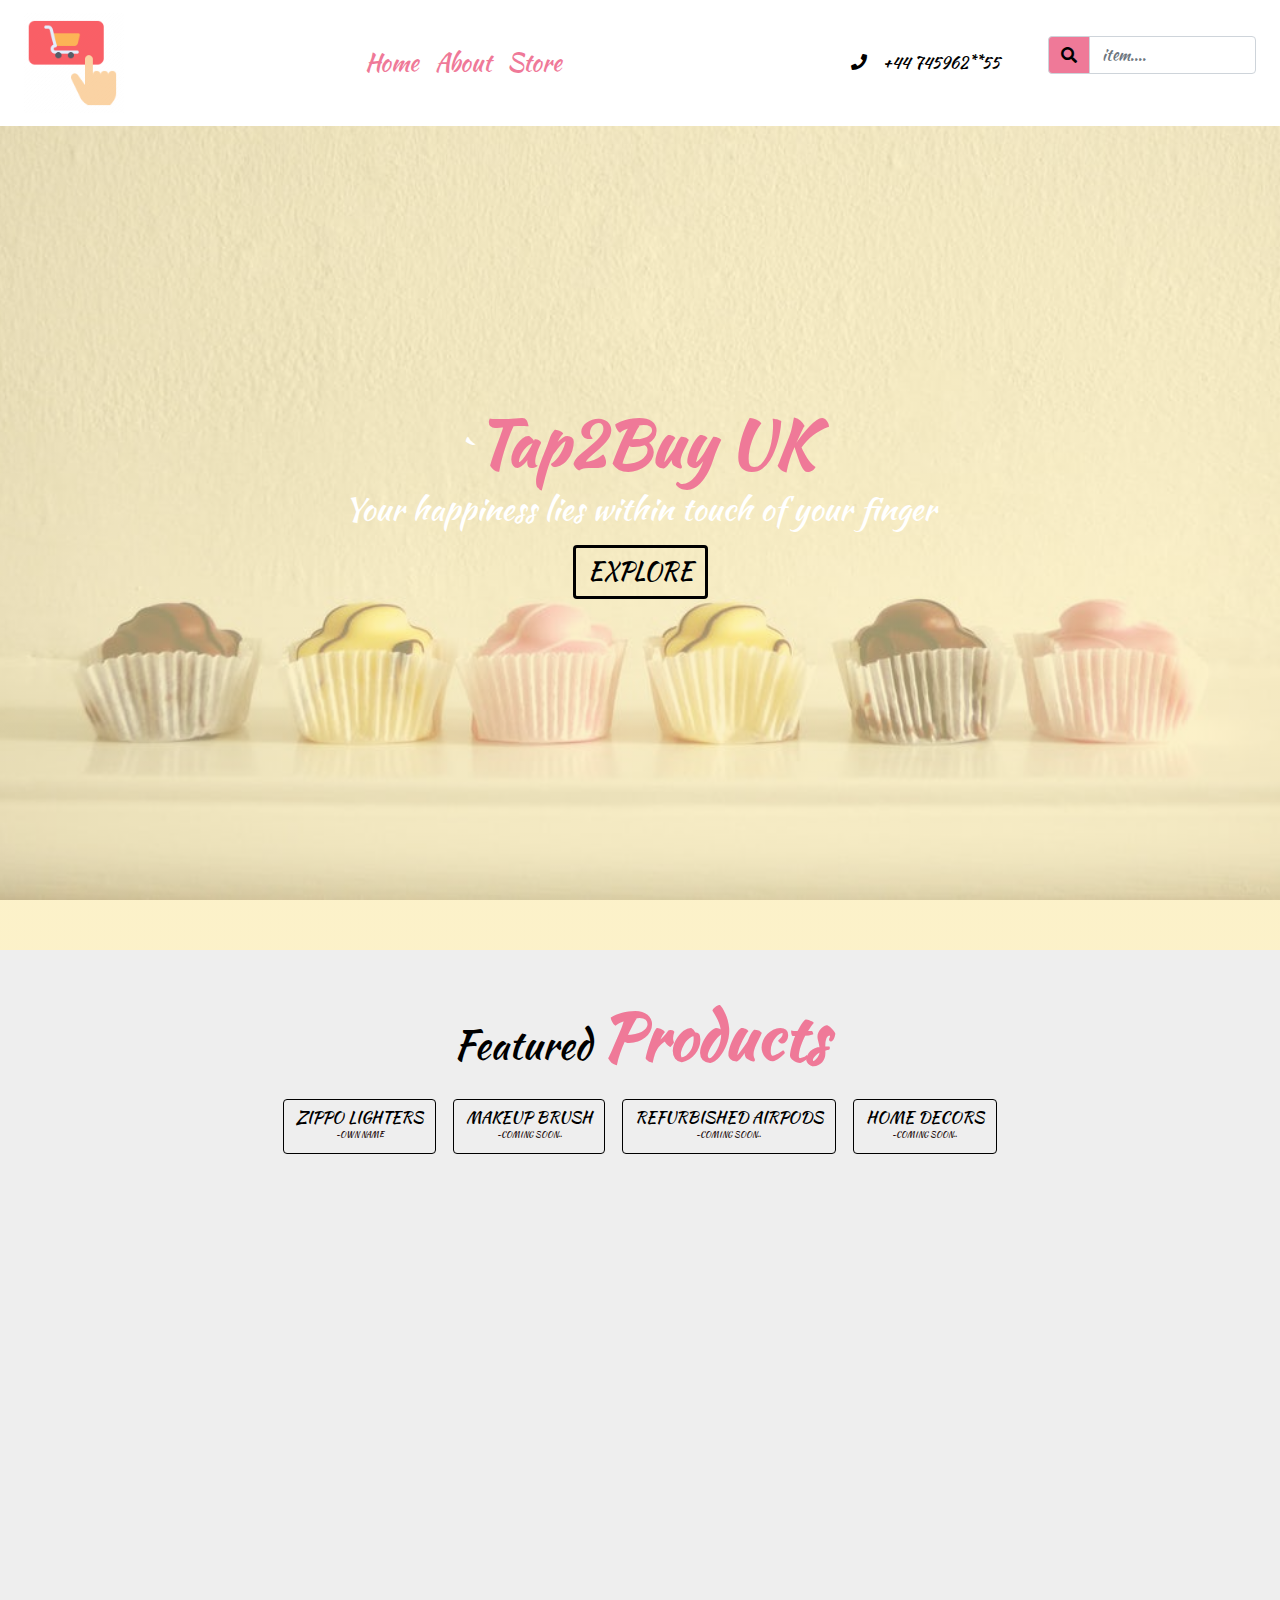
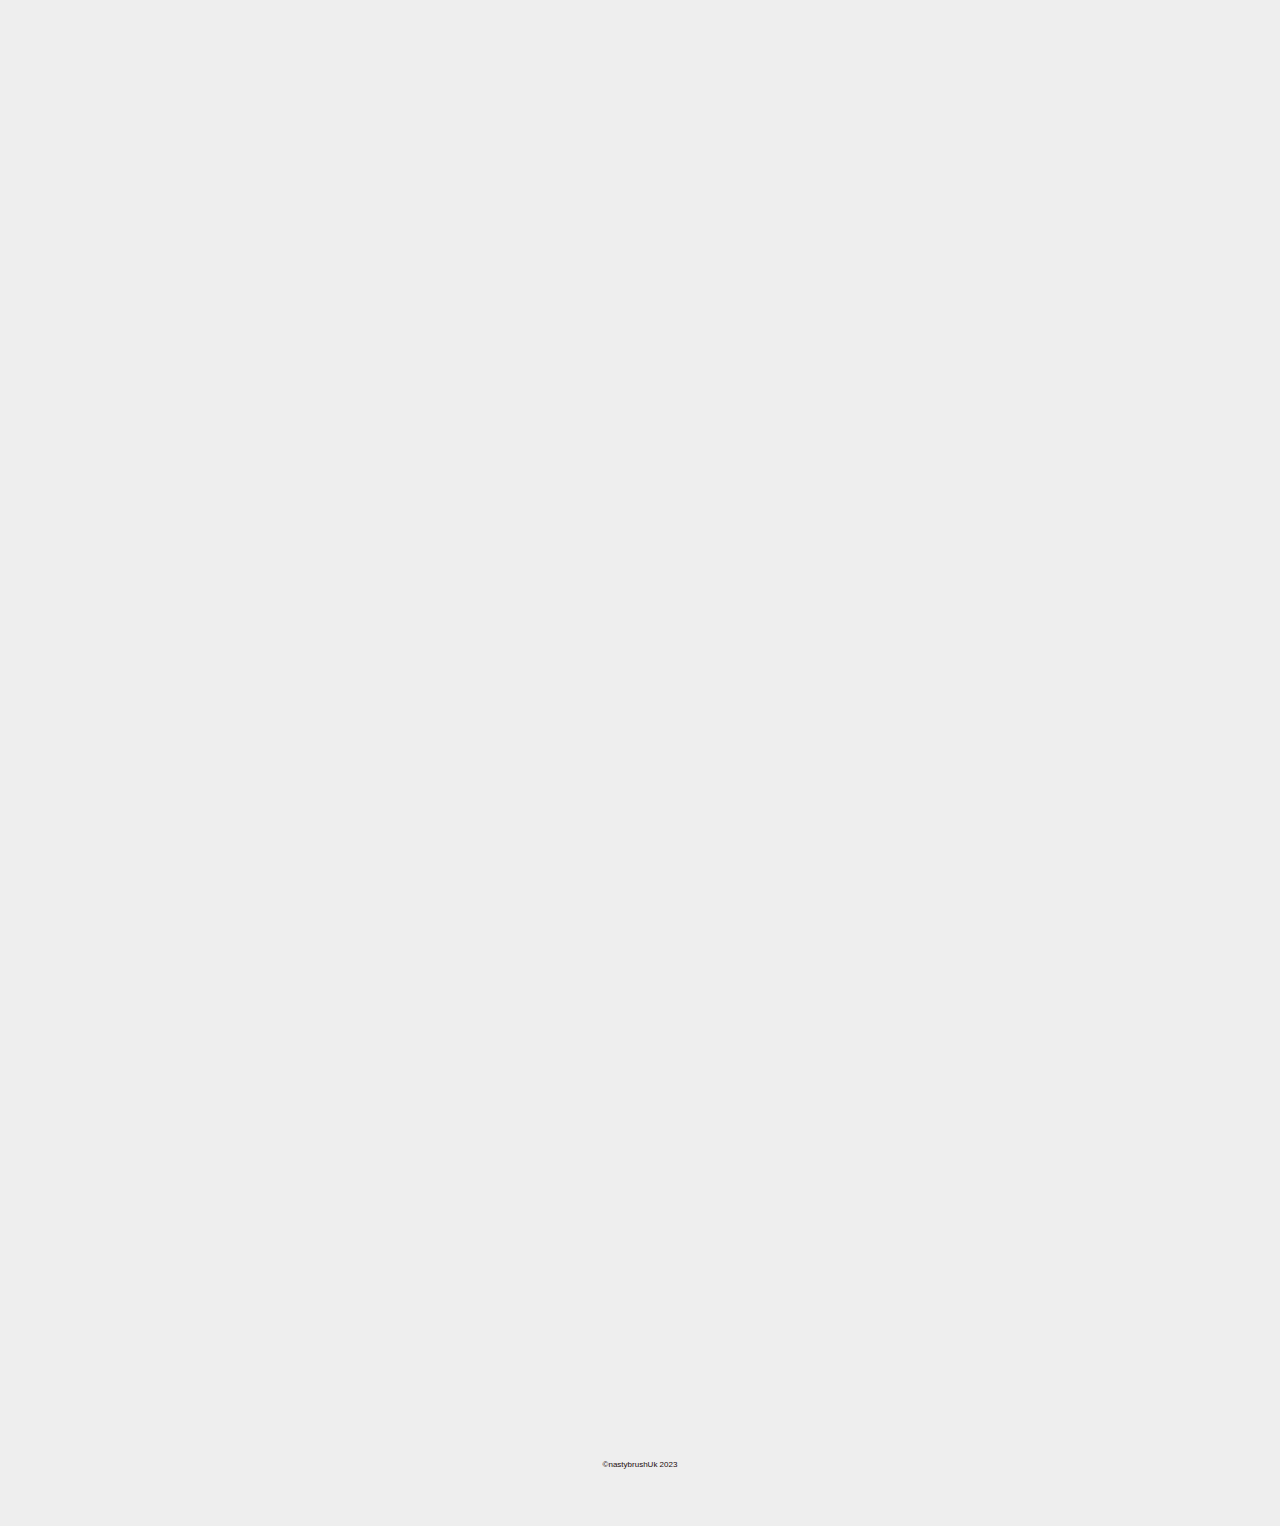
==== index.html @ 4a3e261d "Add files via upload" ====
<!DOCTYPE html>
<html lang="en">

<head>
  <meta charset="UTF-8">
  <meta name="viewport" content="width=device-width, initial-scale=1.0">
  <meta http-equiv="X-UA-Compatible" content="ie=edge">
  <!-- bootstrap css -->
  <link rel="stylesheet" href="css/bootstrap.min.css">
  <!-- main css -->
  <link rel="stylesheet" href="css/style.css">

  <!-- font awesome -->
  <link rel="stylesheet" href="css/all.css">
  <title>Tap2buy | Your happiness lies within touch of your finger.</title>
  <style>
  </style>
</head>

<body>
  <!-- header -->
  <header>
    <!-- navbar  -->
    <!-- 
https://www.iconfinder.com/icons/2427887/dessert_donut_doughnut_fat_sweets_icon
Creative Commons (Attribution 3.0 Unported);
https://www.iconfinder.com/korawan_m
     -->
    <nav class="navbar navbar-expand-lg px-4">
      <a class="navbar-brand" href="#"><img src="img/logo.png" height="100rm" width="100rm" alt=""></a>
      <button class="navbar-toggler" type="button" data-toggle="collapse" data-target="#myNav">
        <span class="toggler-icon"><i class="fas fa-bars"></i></span>
      </button>
      <div class="collapse navbar-collapse" id="myNav">
        <ul class="navbar-nav mx-auto text-capitalize">
          <li class="nav-item active">
            <a class="nav-link" href="index.html">Home</a>
          </li>
          <li class="nav-item">
            <a class="nav-link " href="about.html">About</a>
          </li>
          <li class="nav-item">
            <a class="nav-link" href="store.html">Store</a>
          </li>
        </ul>



     







        <div class="nav-info-items d-none d-lg-flex ">
          <!-- single info -->
          <div class="nav-info align-items-center d-flex justify-content-between mx-lg-5">
            <span class="info-icon mx-lg-3"><i class="fas fa-phone"></i></span>
            <p class="mb-0">+44 745962**55</p>
          </div>
          <!-- end of single info -->
          <!-- search box -->
    
          <form>
            <div class="input-group mb-3">
              <div class="input-group-prepend ">
                <span class="input-group-text search-box" id="search-icon"><i class="fas fa-search"></i></span>
              </div>
              <input type="text" class="form-control" placeholder='item....' id="search-item">
            </div>

          </form>
       
      <!--end of filter buttons -->
        </div>
      </div>
    </nav>
    <!-- end of nav -->
    <!-- banner  -->
    <div class="container-fluid">
      <div class="row max-height justify-content-center align-items-center">
        <div class="col-10 mx-auto banner text-center">
          <h1 class="text-capitalize">                    `<strong class="banner-title ">Tap2Buy UK</strong></h1>
          <h2>Your happiness lies within touch of your finger</h2>
          
          
          
          
          
          <a href="#store" class="btn banner-link text-uppercase my-2">Explore</a>

        </div>
        <div id="cart" class="cart">
          <!-- cart item -->
          <div class="cart-item d-flex justify-content-between text-capitalize my-3">
            <img src="img-cart/cake-2.jpeg" class="img-fluid rounded-circle" id="item-img" alt="">
            <div class="item-text">

              <p id="cart-item-title" class="font-weight-bold mb-0">cart item</p>
              <span>£</span>
              <span id="cart-item-price" class="cart-item-price" class="mb-0">10.99</span>
            </div>
            <a href="#" id='cart-item-remove' class="cart-item-remove">
              <i class="fas fa-trash"></i>
            </a>
          </div>
          <!--end of  cart item -->
          <!-- cart item -->
          <div class="cart-item d-flex justify-content-between text-capitalize my-3">
            <img src="img-cart/doughnut-2.jpeg" class="img-fluid rounded-circle" id="item-img" alt="">
            <div class="cart-item-text">

              <p id="cart-item-title" class="font-weight-bold mb-0">cart item</p>
              <span>£</span>
              <span id="cart-item-price" class="cart-item-price" class="mb-0">10.99</span>
            </div>
            <a href="#" id='cart-item-remove' class="cart-item-remove">
              <i class="fas fa-trash"></i>
            </a>
          </div>
          <!--end of  cart item -->
          <!-- cart total -->
          <div class="cart-total-container d-flex justify-content-around text-capitalize mt-5">
            <h5>total</h5>
            <h5> £ <strong id="cart-total" class="font-weight-bold">10.00</strong> </h5>
          </div>
          <!--end cart total -->
          <!-- cart buttons -->
          <div class="cart-buttons-container mt-3 d-flex justify-content-between">
            <a href="#" id="clear-cart" class="btn btn-outline-secondary btn-black text-uppercase">clear cart</a>
            <a href="checkout.html" class="btn btn-outline-secondary text-uppercase btn-pink">checkout</a>
          </div>
          <!--end of  cart buttons -->
          <!--  -->
        </div>
      </div>
    </div>




    <!--end of  banner  -->
  </header>
  <!-- header -->
 


  <!-- store -->
  <section id="store" class="store py-5">
    <div class="container">
      <!-- section title -->
      <div class="row">
        <div class="col-10 mx-auto col-sm-6 text-center">
          <h1 class="text-capitalize">Featured <strong class="banner-title "> Products</strong></h1>
        </div>
        
      </div>
      <!-- end of section title -->
      <!--filter buttons -->
      <div class="row">
        <div class=" col-lg-8 mx-auto d-flex justify-content-around my-2 sortBtn flex-wrap">

          <a href="#" class="btn btn-outline-secondary btn-black text-uppercase filter-btn m-2" data-filter="cakes">Zippo Lighters <h6>-own name</h6></a>
          <a href="#" class="btn btn-outline-secondary btn-black text-uppercase filter-btn m-2" data-filter="cupcakes">Makeup Brush <h6>-coming soon..</h6></a>
          <a href="#" class="btn btn-outline-secondary btn-black text-uppercase filter-btn m-2" data-filter="sweets">Refurbished Airpods <h6>-coming soon..</h6></a>
          <a href="#" class="btn btn-outline-secondary btn-black text-uppercase filter-btn m-2" data-filter="doughnuts">Home Decors <h6>-coming soon..</h6></a>
        </div>
      </div>
      


      <!-- store  items-->
      <div class="Zippo">
        <script async
  src="https://js.stripe.com/v3/buy-button.js">
</script>

<stripe-buy-button
  buy-button-id="buy_btn_1NbxwHAmosrDXRDINgGtck0h"
  publishable-key="pk_live_51Nbag1AmosrDXRDII115q6RISzQlDd7GKLGIZIBrzw7PzdO3cd0nafo2Nh6nOQyw5XN5xwk4hIQemiUkHfCc9nyp00bXPpK7Ma">
</stripe-buy-button>       
</div>
      <!--end of single store item-->
      <!-- store  items-->
      

<div class="Zippo">


  <script async
src="https://js.stripe.com/v3/buy-button.js">
</script>

<stripe-buy-button
buy-button-id="buy_btn_1NbznwAmosrDXRDI3rzqYd1Y"
publishable-key="pk_live_51Nbag1AmosrDXRDII115q6RISzQlDd7GKLGIZIBrzw7PzdO3cd0nafo2Nh6nOQyw5XN5xwk4hIQemiUkHfCc9nyp00bXPpK7Ma"
>
</stripe-buy-button>

</div>
<!--end of single store item-->

<!-- store  items-->
<div class="Zippo">
  <script async
  src="https://js.stripe.com/v3/buy-button.js">
</script>

<stripe-buy-button
  buy-button-id="buy_btn_1NbzprAmosrDXRDIrYInOrUV"
  publishable-key="pk_live_51Nbag1AmosrDXRDII115q6RISzQlDd7GKLGIZIBrzw7PzdO3cd0nafo2Nh6nOQyw5XN5xwk4hIQemiUkHfCc9nyp00bXPpK7Ma"
>
</stripe-buy-button>     
</div>
<!--end of single store item-->






      </div>
      <div class="footer123">
      <h6>©nastybrushUk 2023</h6>
    </div>
  </section>
  <!--end of store items -->
  <!-- modal-container -->
  <div class="container-fluid ">
    <div class="row lightbox-container align-items-center">
      <div class="col-10 col-md-10 mx-auto text-right lightbox-holder">
        <span class="lightbox-close"><i class="fas fa-window-close"></i></span>
        <div class="lightbox-item"></div>
        <span class="lightbox-control btnLeft"><i class="fas fa-caret-left"></i></span>
        <span class="lightbox-control btnRight"><i class="fas fa-caret-right"></i></span>
        
      </div>

    </div>
  </div>


  <!-- jquery -->
  <script src="js/jquery-3.3.1.min.js"></script>
  <!-- bootstrap js -->
  <script src="js/bootstrap.bundle.min.js"></script>
  <!-- script js -->
  <script src="js/app.js"></script>
</body>

</html>
---- css/style.css ----
@import url("https://fonts.googleapis.com/css?family=Kaushan+Script");

:root {
  --mainPink: #ef7998;
  --mainYellow: rgb(249, 228, 148);
  --mainWhite: #fff;
  --mainBlack: #000;
  --yellowTrans: rgba(249, 228, 148, 0.5);
  --mainGrey: rgb(238, 238, 238);
}

body {
  font-family: "Kaushan Script", cursive;
  background: var(--mainWhite);
  color: var(--mainBlack);
}
/* nav links */
.navbar-toggler {
  outline: none !important;
}
.toggler-icon {
  font-size: 2.5rem;
  color: var(--mainPink);
}
.nav-link {
  color: var(--mainPink);
  font-size: 1.5rem;
  transition: all 0.5s ease-in-out;
}
.nav-link:hover {
  color: var(--mainBlack);
}
/* end of nav links */
/* info icons */
.cart-info__icon {
  color: var(--mainBlack);
  cursor: pointer;
}

.cart-info {
  border: 0.1rem solid var(--mainBlack);
  color: var(--mainBlack);
  border-radius: 0.25rem;
  padding: 0.4rem 0.6rem;
  cursor: pointer;
}
.cart-info:hover {
  background: var(--mainPink);
  border-color: var(--mainPink);
  color: var(--mainWhite);
}
.cart-info:hover .cart-info__icon {
  color: var(--mainWhite);
}
/* end of info icons */
/* banner */

.max-height {
  min-height: calc(100vh - 76px);
  background: linear-gradient(var(--yellowTrans), var(--yellowTrans)),
    url("../img/headerBcg.jpeg") center/cover fixed no-repeat;
  position: relative;
}
.banner {
  color: var(--mainWhite);
  margin-top: -4rem;
}
.banner-title {
  color: var(--mainPink);
  font-size: 4rem;
}
.banner-link {
  font-size: 1.5rem;
  color: var(--mainBlack);
  border: 0.2rem solid var(--mainBlack);
}
.banner-link:hover {
  background: var(--mainBlack);
  color: var(--mainPink);
}
/* endo of banner */
/* cart  */
.cart {
  position: absolute;
  min-height: 10rem;
  background: var(--mainWhite);
  top: 0;
  right: 0;
  transition: all 0.3s ease-in-out;
  background: rgba(255, 255, 255, 0.5);
  width: 0;
  overflow: hidden;
}
.show-cart {
  width: 18rem;
  padding: 2rem 1.5rem;
  transform: rotateY(-360deg);
}
.cart-item {
  transition: all 2s ease-in-out;
}

/* end of cart */
/* cart item */
.cart-item-remove {
  color: var(--mainPink);
  transition: all 1s ease-in-out;
}
.cart-item-remove:hover {
  transform: scale(1.1);
  color: var(--mainBlack);
}
#cart-item-price {
  font-size: 0.8rem;
}
/* cart item */
/* cart buttons */
.btn-pink {
  color: var(--mainPink) !important;
  border-color: var(--mainPink) !important;
}
.btn-black {
  color: var(--mainBlack) !important;
  border-color: var(--mainBlack) !important;
}
.btn-black:hover {
  color: var(--mainPink) !important;
  background: var(--mainBlack) !important;
}
.btn-pink:hover {
  background: var(--mainPink) !important;
  color: var(--mainBlack) !important;
}
/* end of cart buttons */

/* about */
.about-img__container {
  position: relative;
}

.about-img__container::before {
  content: "";
  position: absolute;
  top: -1.5rem;
  left: -1.7rem;
  width: 100%;
  height: 100%;
  outline: 0.5rem solid var(--mainYellow);
  z-index: -1;
  transition: all 1s ease-in-out;
}
.about-img__container:hover:before {
  top: 0;
  left: 0;
}

/*end of  about */

/* store items */
.store {
  background: var(--mainGrey);
}
.img-container {
  position: relative;
  overflow: hidden;
  cursor: pointer;
}
.store-img {
  transition: all 1s ease-in-out;
}
.img-container:hover .store-img {
  transform: scale(1.2);
}
.store-item-icon {
  position: absolute;
  bottom: 0;
  right: 0;
  padding: 0.75rem;
  background: var(--mainYellow);
  border-top-left-radius: 1rem;
  transition: all 1s ease-in-out;
  transform: translate(100%, 100%);
}
.img-container:hover .store-item-icon {
  transform: translate(0, 0);
}
.store-item-icon:hover {
  color: var(--mainWhite);
}
.store-item-value {
  color: --mainYellow;
}
/*end of  store items */
.search-box {
  background: var(--mainPink);
  color: var(--mainBlack);
}

/* ligthbox */

.lightbox-container {
  position: fixed;
  top: 0;
  left: 0;
  right: 0;
  bottom: 0;
  z-index: 999;
  background: rgba(0, 0, 0, 0.6) !important;
  display: none;
}
.show {
  display: block;
}

.lightbox-holder {
  position: relative;
}
.lightbox-item {
  min-height: 80vh;
  background: url("../img/cake-1.jpeg") center/cover fixed no-repeat;
  border-radius: 0.3rem;
}
.lightbox-close {
  color: var(--mainPink);
  font-size: 3rem;
  transition: all 1s ease-in-out;
  cursor: pointer;
}
.lightbox-close:hover {
  color: var(--mainYellow);
}

.lightbox-control {
  position: absolute;
  font-size: 4rem;
  color: var(--mainPink);
  transition: all 1s linear;
  cursor: pointer;
}
.lightbox-control:hover {
  color: var(--mainYellow);
}
.btnLeft {
  top: 50%;
  left: 0;
  transform: translateX(-60%);
}
.btnRight {
  top: 50%;
  right: 0;
  transform: translateX(60%);
}

h6{
  text-align: center;
  font-size: 0.5rem;
  color: #210b0b;
  text-justify: auto;
  text-decoration: solid;
}


.Zippo{
  margin: 0;
  padding: 0;
  display: flex;
  justify-content: center;
  align-items: center;
  height: 70vh;
  max-width: 300%;
  max-height: 300%;


}

.footer123{
  font-family: Arial, sans-serif;
  font-size: 16px;
  font-weight: normal;
  line-height: 1.6;
  color: #000;
}
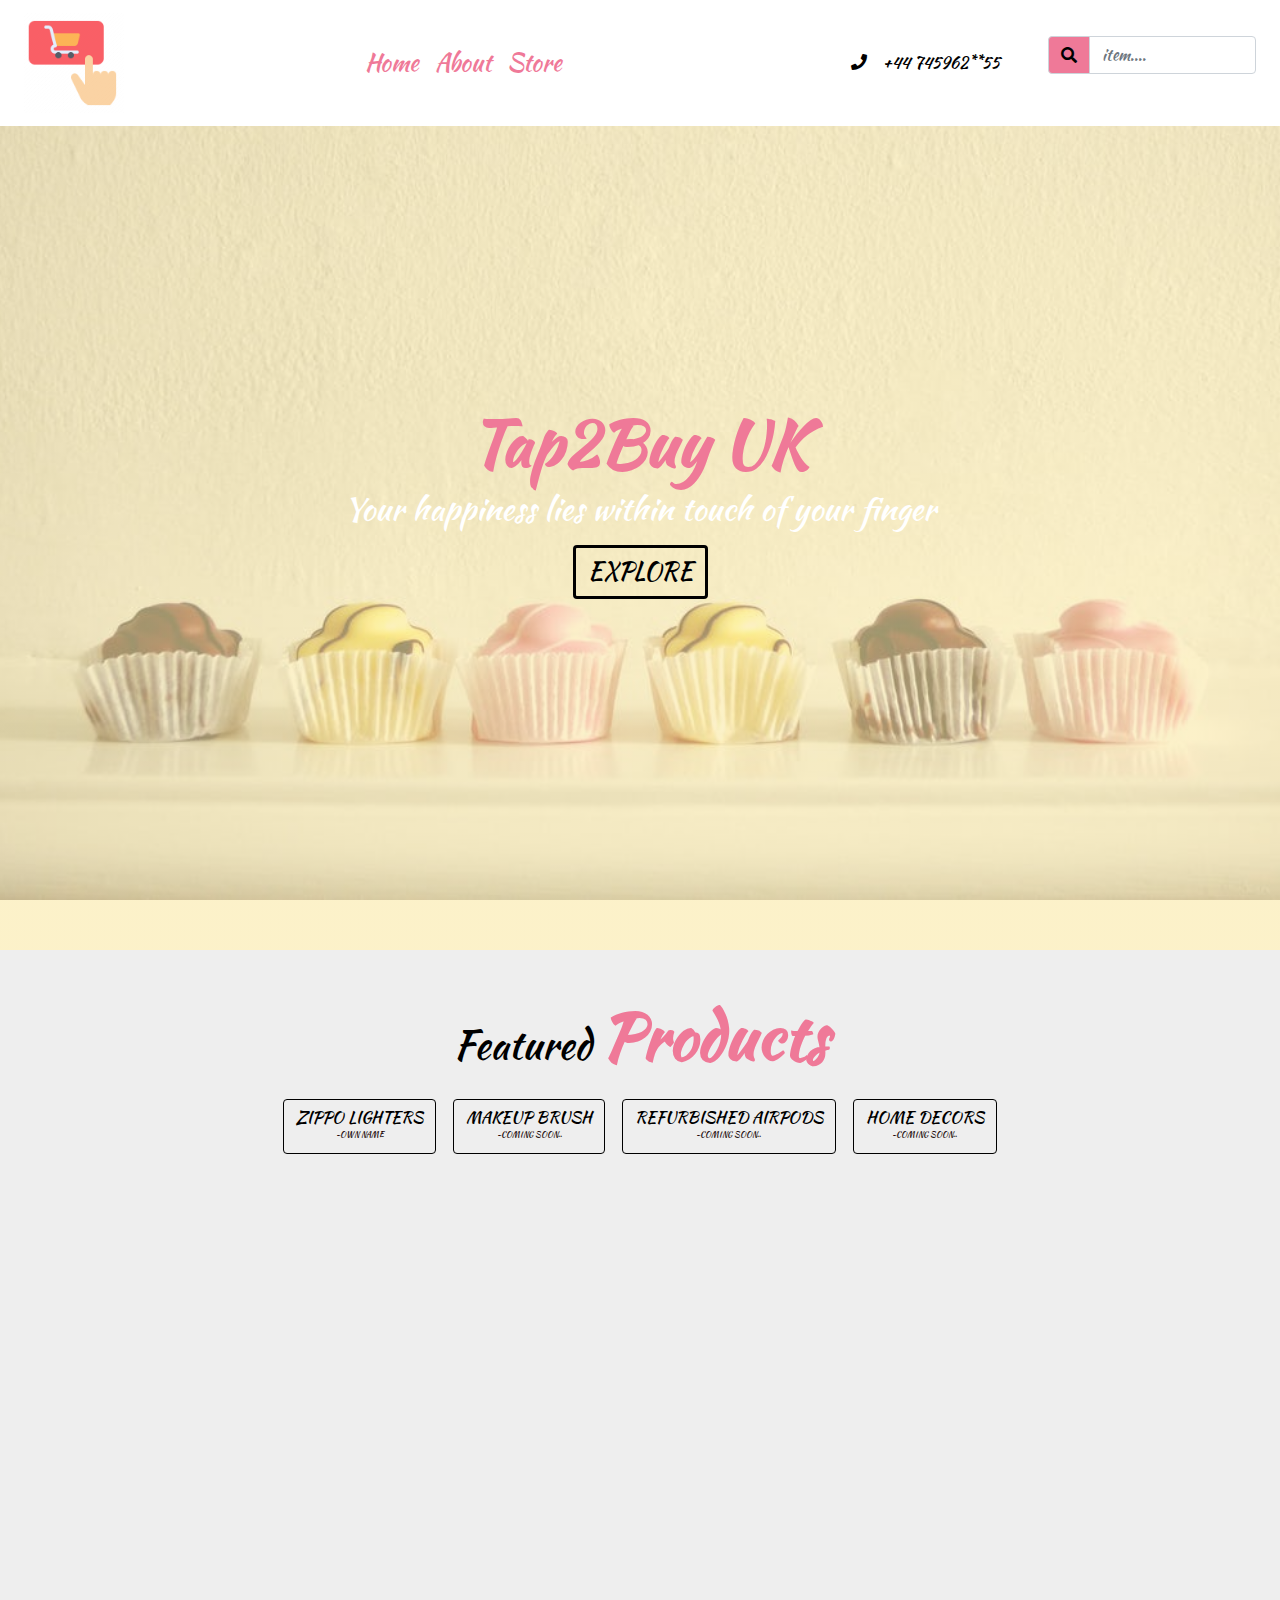
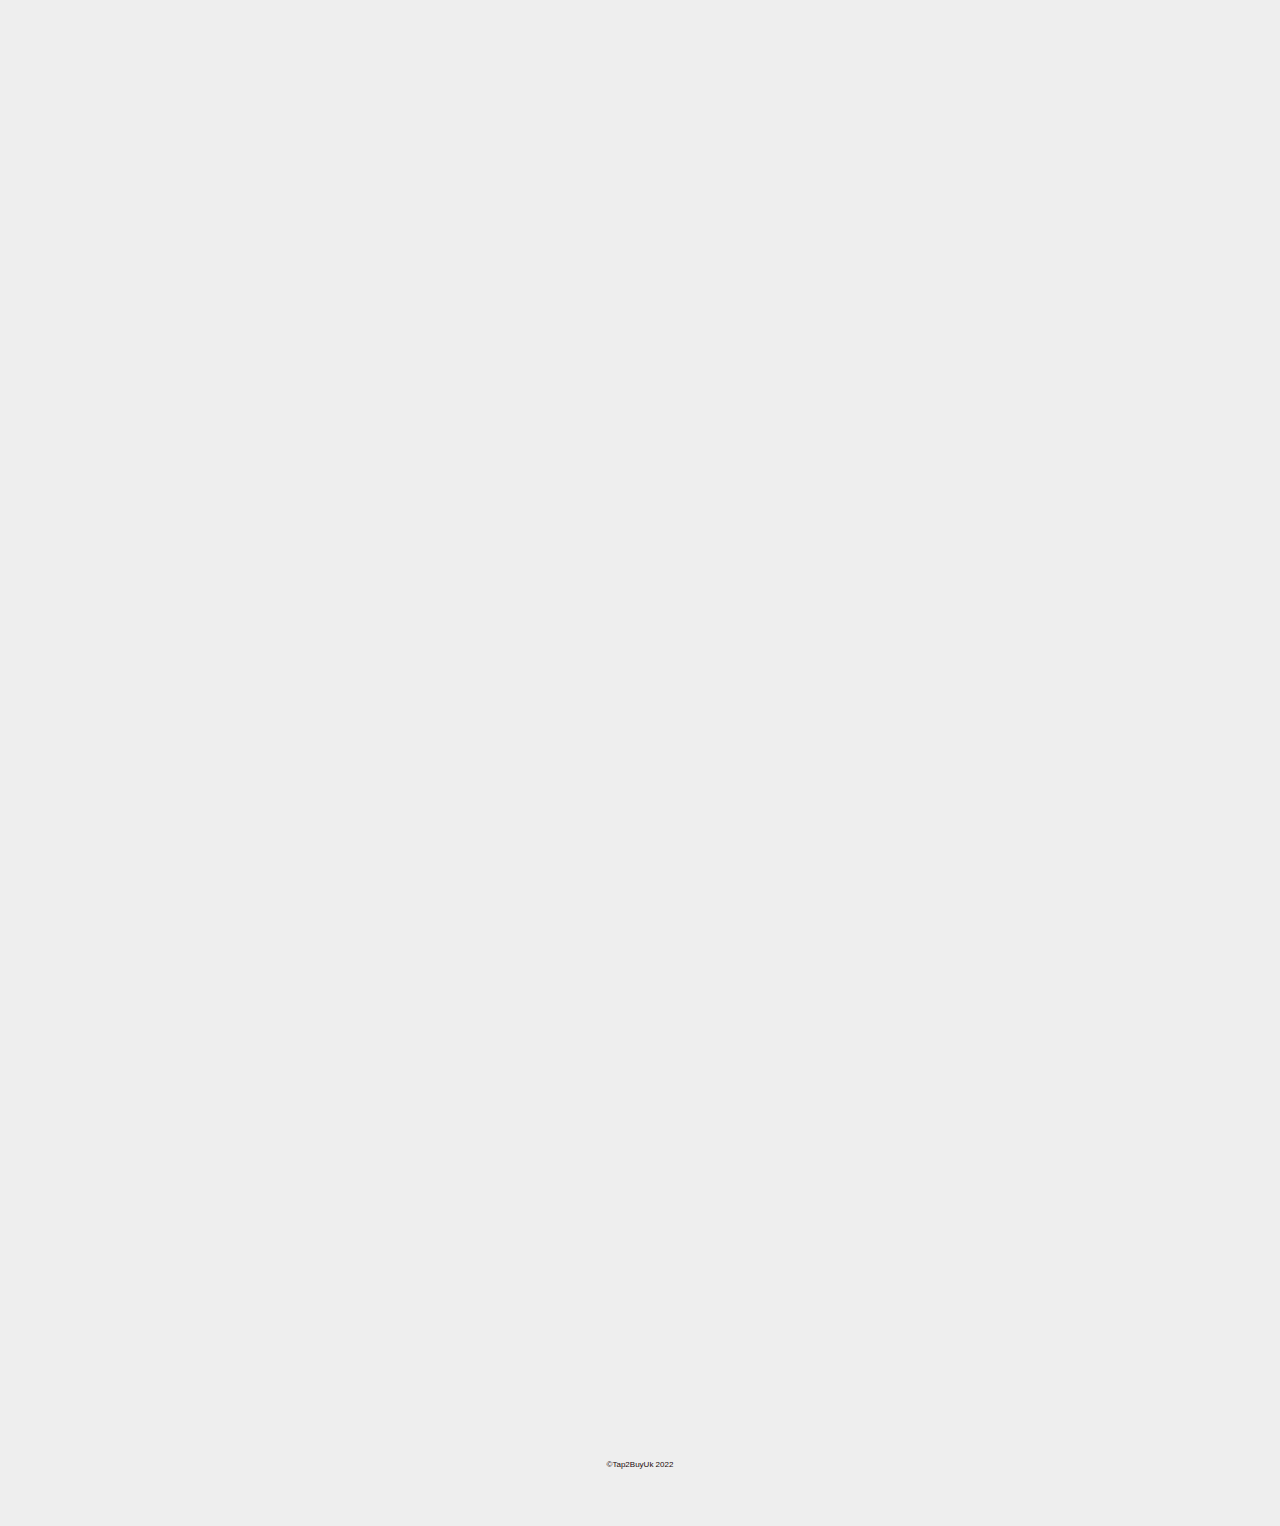
==== commit c274f536: "Update index.html" ====
--- a/index.html
+++ b/index.html
@@ -82,7 +82,7 @@
     <div class="container-fluid">
       <div class="row max-height justify-content-center align-items-center">
         <div class="col-10 mx-auto banner text-center">
-          <h1 class="text-capitalize">                    `<strong class="banner-title ">Tap2Buy UK</strong></h1>
+          <h1 class="text-capitalize">  <strong class="banner-title ">Tap2Buy UK</strong></h1>
           <h2>Your happiness lies within touch of your finger</h2>
           
           
@@ -223,7 +223,7 @@
 
       </div>
       <div class="footer123">
-      <h6>©nastybrushUk 2023</h6>
+      <h6>©Tap2BuyUk 2022</h6>
     </div>
   </section>
   <!--end of store items -->
@@ -250,4 +250,4 @@
   <script src="js/app.js"></script>
 </body>
 
-</html>+</html>
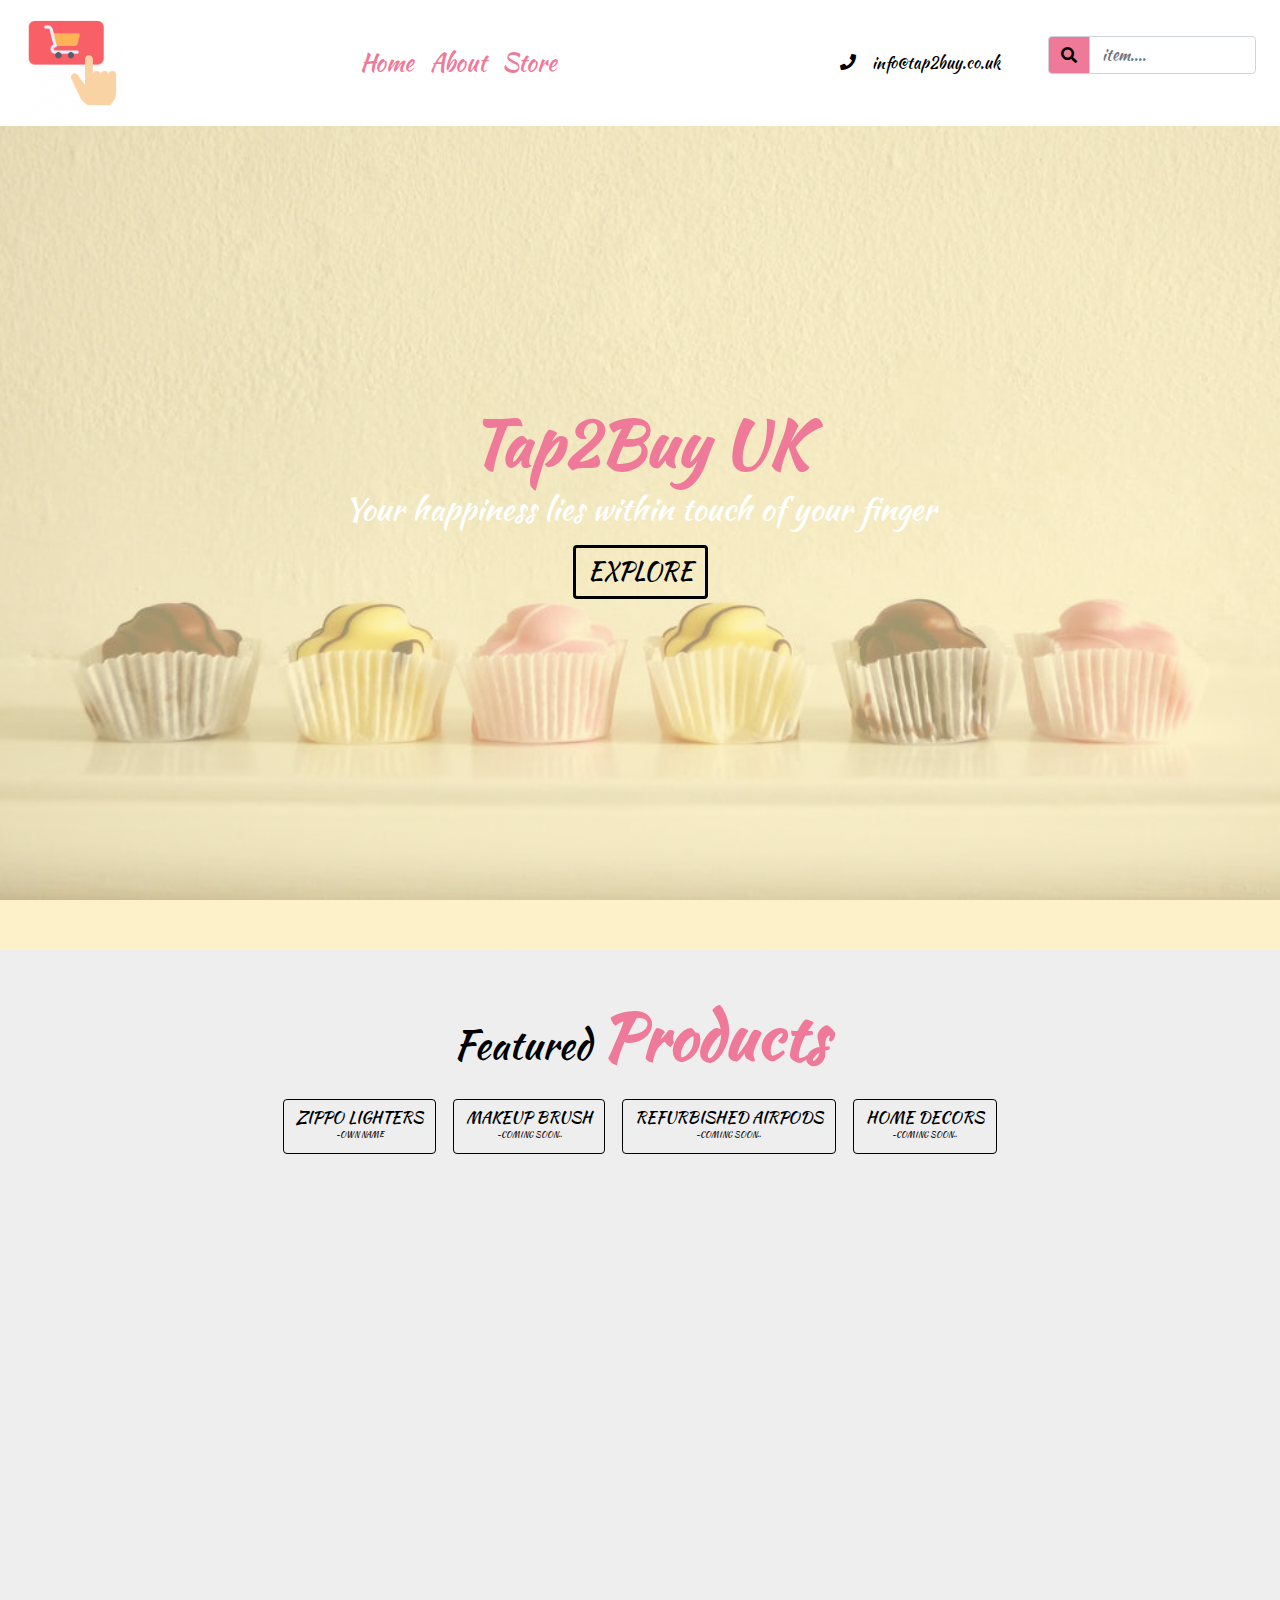
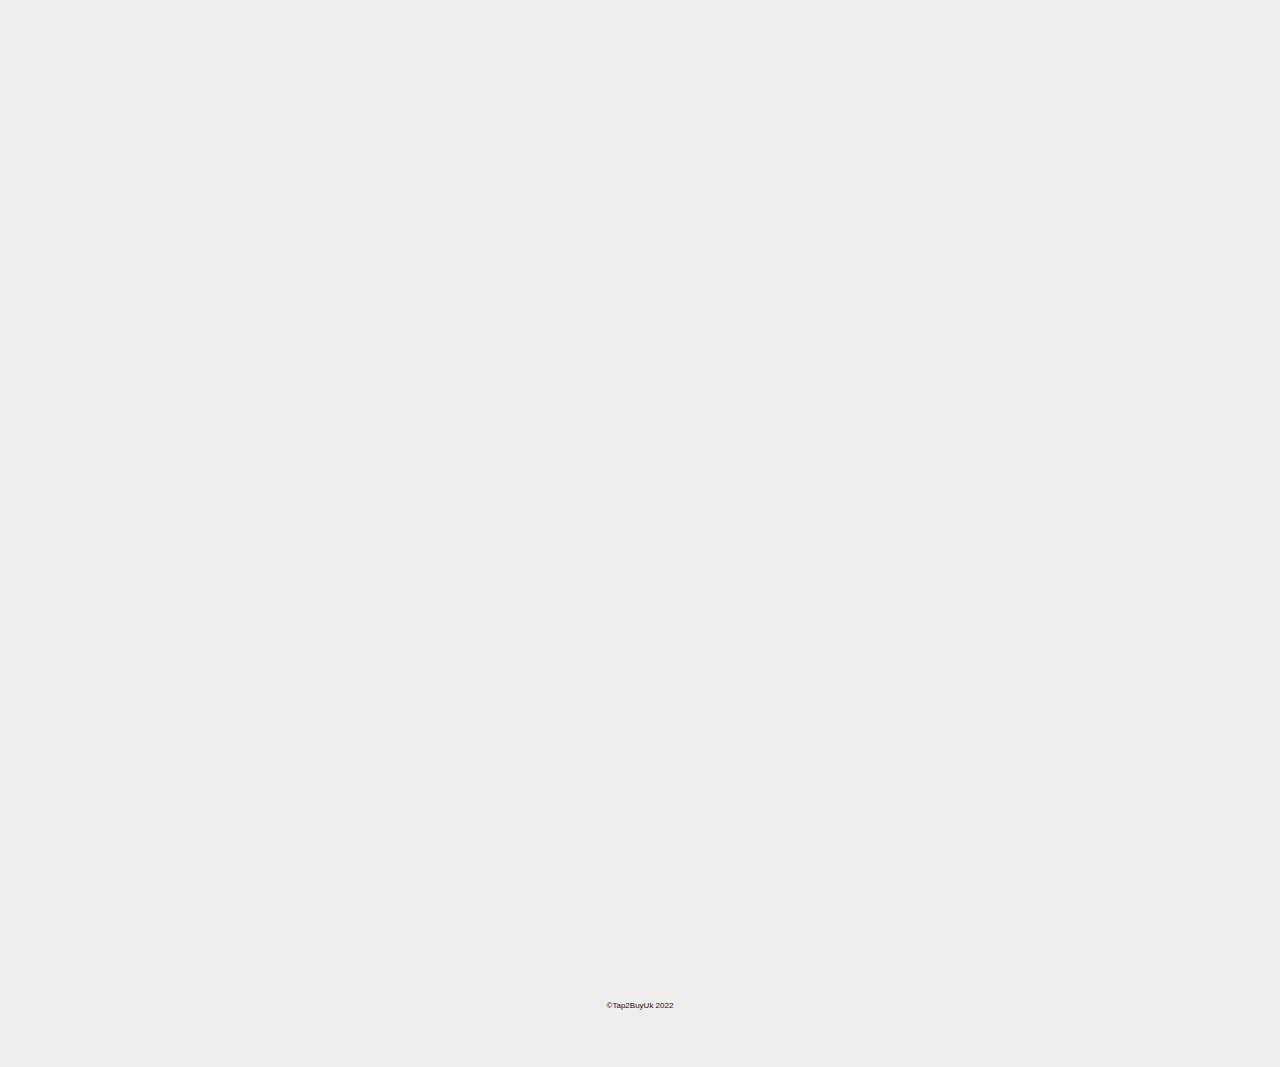
==== commit 7a6e652b: "Update index.html" ====
--- a/index.html
+++ b/index.html
@@ -58,7 +58,7 @@
           <!-- single info -->
           <div class="nav-info align-items-center d-flex justify-content-between mx-lg-5">
             <span class="info-icon mx-lg-3"><i class="fas fa-phone"></i></span>
-            <p class="mb-0">+44 745962**55</p>
+            <p class="mb-0">info@tap2buy.co.uk</p>
           </div>
           <!-- end of single info -->
           <!-- search box -->
--- a/css/style.css
+++ b/css/style.css
@@ -266,7 +266,7 @@
   display: flex;
   justify-content: center;
   align-items: center;
-  height: 70vh;
+  height: 53vh;
   max-width: 300%;
   max-height: 300%;
 
@@ -279,4 +279,4 @@
   font-weight: normal;
   line-height: 1.6;
   color: #000;
-}+}
